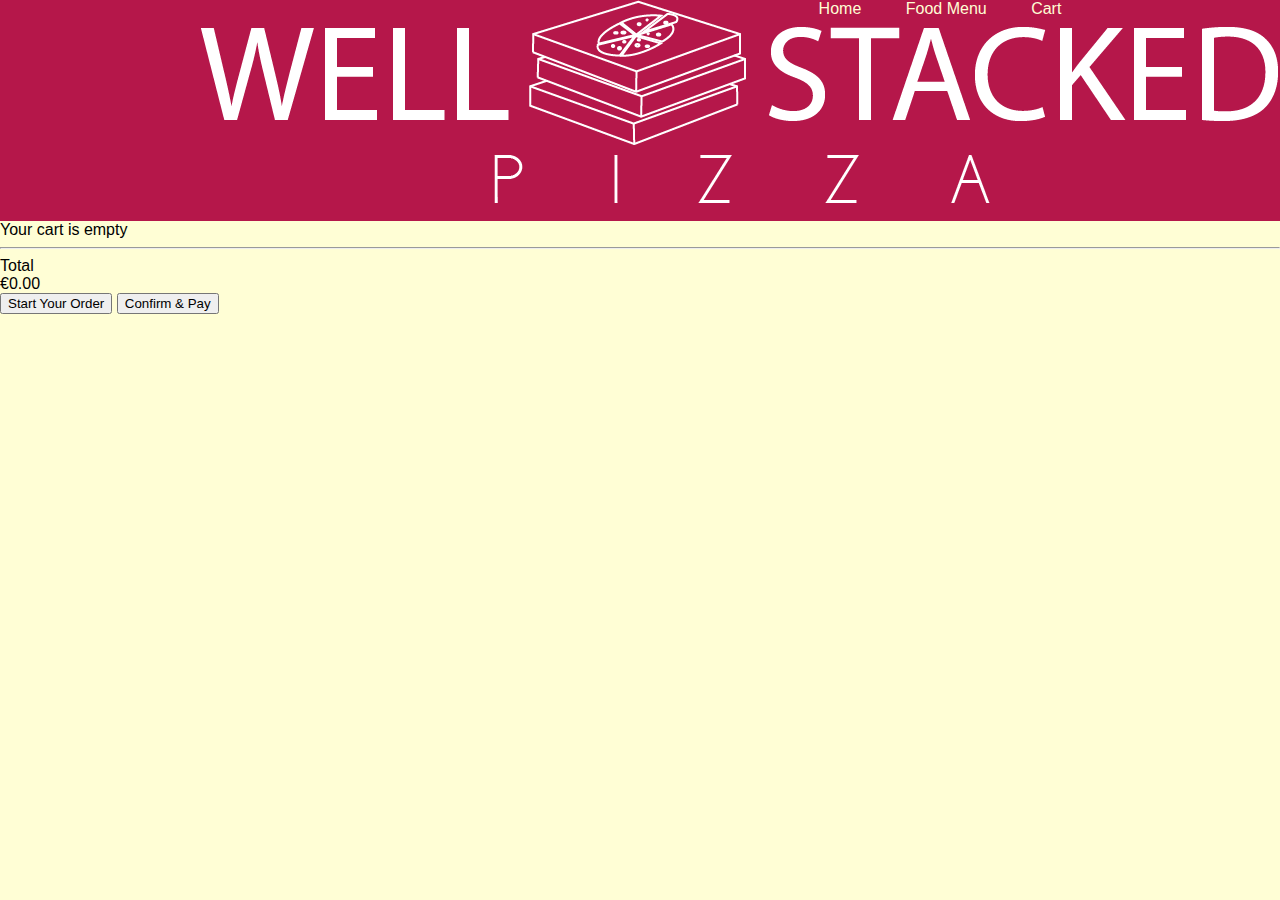
==== pages/cart.html @ 8acc9446 "Adding Base set of files for Well-Stacked Pizza" ====
<!DOCTYPE html>
<html>
	<head>
		<title>Contact | My New Webpage</title>
		<link rel="stylesheet" href="../styles/site.css">
		<link rel="stylesheet" href="../styles/cart.css">
	</head>
	<body>
		<header>
			<div class="logo">
				<img src="../resources/logo/well-stacked-blk.png"/>
			</div>
			<nav>
				<ul class="links">
					<li><a href="./mainpage.html">Home</a></li>
					<li><a href="./food-menu.html">Food Menu</a></li>
					<li><a href="./cart.html">Cart</a></li>			
				</ul>
			</nav>
		</header>
		<main class="container">
			<div class="cart">
				<p class="dialogue">Your cart is empty</p>
				<hr>
			</div>
			<div class="total">
				<span>Total</span>
				<p>€0.00</p>
			</div>
			<button>Start Your Order</button>
			<button>Confirm & Pay</button>
		</main>		
	</body>
</html>
---- styles/site.css ----
*{box-sizing: border-box;} 
/* this star/asterisk above refers to ALL elements. The Box-Sizing*/

/**
Colours

Primary Green: #1C5253
Secondary Red: #B5174A
Tertiary Beig: #FFFED5

**/

body{
	padding: 	0px;
	margin:		0px;
	font-family:	sans-serif;
}

h3, h1, h2{
	padding: 0;
	margin: 0;
}

p{
	width:	max-content;
	padding: 0;
	margin: 0;
}

main.container{
	width: 100%;
}

.page_heading{
	color: #B5174A;
	text-shadow: 0px 1px 1px #FFFED5;
}

/* header and navigation styling */
header{
	width: 				100%;
	background-color:	#B5174A;
	display: 			flex;
	flex-wrap:			wrap;
	justify-content:	center;
}

footer{
	position: absolute;
	bottom: 0;
}

/*talking directly to the element*/
div.logo{
	width: 100%;
	text-align: center;
	width: 600px;
}

div.logo img{
	filter: invert();

}

ul.links{
    list-style-type: none; /*removes the bullet points from the list*/
    margin: 0; /*removing default margin*/
    padding: 0; /*removing default padding*/
}

ul.links li{
	/*note the space after ul.links - this is where I tell 
	the browser to style the <li> after the element with <ul class="links">*/
	display: inline; /* makes the list run in a line instead  of on top of eachother*/
	padding: 20px;
	color: #fffed5;
}

ul.links li a{
	text-decoration: none;
	color: #fffed5;
}
---- styles/cart.css ----
/* Anything specific to Contact Page page will go in here */

/*
Primary Green: #1C5253
 - - #00292B
Secondary Red: #B5174A
Tertiary Beig: #FFFED5
*/
body{
background-color: #FFFED5;
}
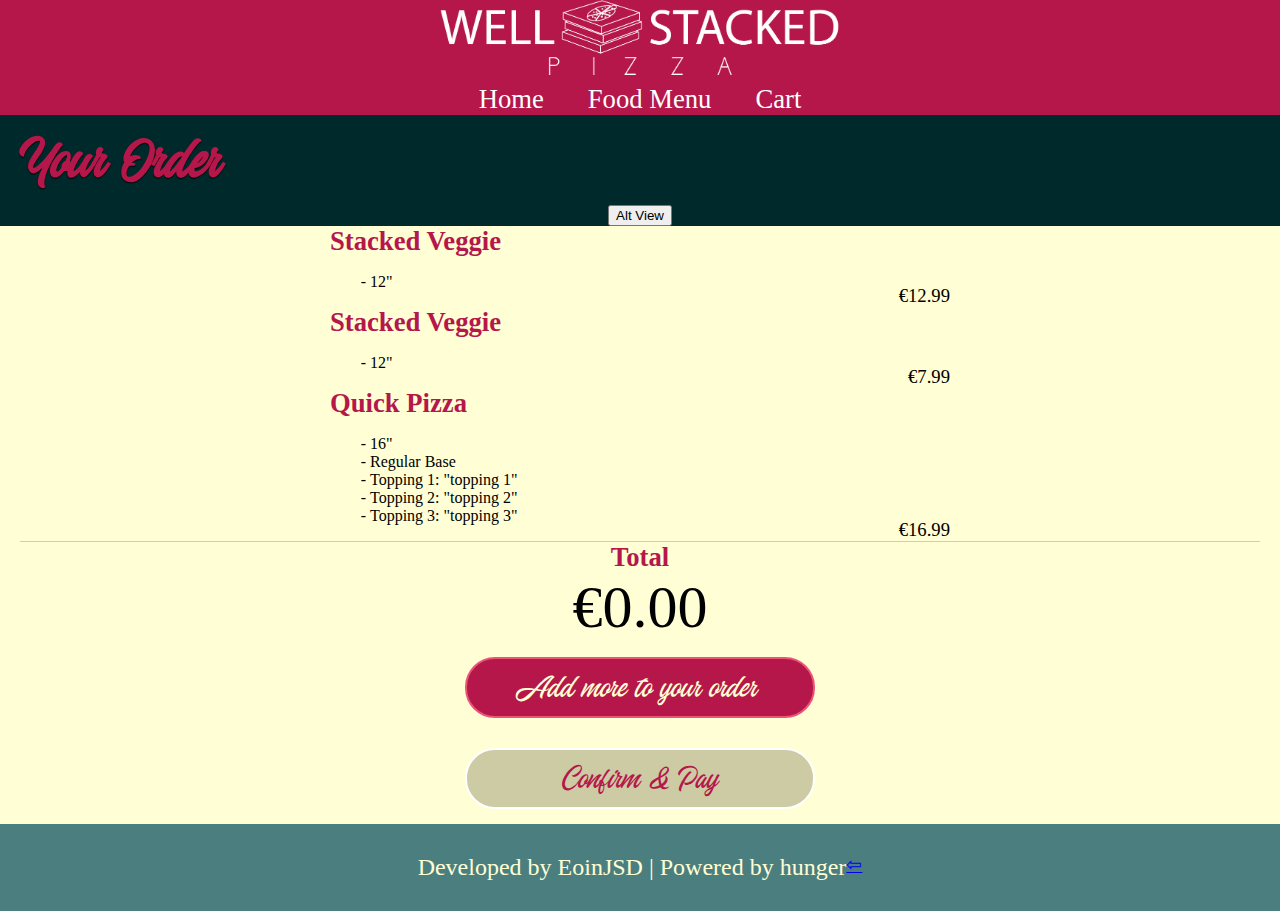
==== commit 2876efe6: "New features for the cart page added" ====
--- a/pages/cart.html
+++ b/pages/cart.html
@@ -18,17 +18,76 @@
 				</ul>
 			</nav>
 		</header>
+
+
 		<main class="container">
-			<div class="cart">
-				<p class="dialogue">Your cart is empty</p>
-				<hr>
-			</div>
-			<div class="total">
-				<span>Total</span>
-				<p>€0.00</p>
-			</div>
-			<button>Start Your Order</button>
-			<button>Confirm & Pay</button>
-		</main>		
+			<section class="header">
+				<div>
+					<h1 class="page_heading">Your Order</h1>
+					<button onclick="altView()">Alt View</button>
+				</div>				
+			</section>
+
+			<section class="order">
+				<div class="summary">
+					<div id="fullOrder" class="full_order">
+						<div class="item">
+							<div class="details">
+								<h4>Stacked Veggie</h4>
+								<ul>
+									<li>12"</li>
+								</ul>
+							</div>
+							<div class="price">
+								<p>€12.99</p>
+							</div>
+						</div>
+						<div class="item">
+							<div class="details">
+								<h4>Stacked Veggie</h4>
+								<ul>
+									<li>12"</li>
+								</ul>
+							</div>
+							<div class="price">
+								<p>€7.99</p>
+							</div>
+						</div>
+						<div class="item">
+							<div class="details">
+								<h4>Quick Pizza</h4>
+								<ul>
+									<li>16"</li>
+									<li>Regular Base</li>
+									<li>Topping 1: "topping 1"</li>
+									<li>Topping 2: "topping 2"</li>
+									<li>Topping 3: "topping 3"</li>
+								</ul>
+							</div>
+							<div class="price">
+								<p>€16.99</p>
+							</div>
+						</div>
+					</div>
+					<p id="emptyOrder" class="empty hidden">Your cart is empty</p>
+				</div>
+			</section>
+			<section class="order">
+				<div class="total">
+					<h4>Total</h4>
+					<p>€0.00</p>
+					<a id="startOrder" class="start_order hidden">Start Your Order</a>
+					<a id="addMore" class="add_more">Add more to your order</a>
+					<a class="confirm_pay">Confirm & Pay</a>
+				</div>
+			</section>
+		</main>
+
+		<footer>
+			<p>Developed by EoinJSD | Powered by hunger</p>
+			<a href="../index.html">&#x21E6;</a>
+		</footer>
+
+		<script type="text/javascript" src="../scripts/cart.js"></script>
 	</body>
 </html>--- a/styles/site.css
+++ b/styles/site.css
@@ -3,28 +3,46 @@
 
 /**
 Colours
+Primary Green: #1C5253
+ -D - #00292B
+ -L - #4B7F7F
+Secondary Red: #B5174A
+ -D - #7F0023
+ -L - #EC5375
+Tertiary Beig: #FFFED5
+ -D - #CCCBA4
+ -L - #FFFFFF
+Tertiary Whte: #FFFFFF
+ -D - #CCCCCC
+ -L - #FFFFFF
+**/
 
-Primary Green: #1C5253
-Secondary Red: #B5174A
-Tertiary Beig: #FFFED5
+@font-face{
+	font-family: Oregano;
+	src: url(../resources/fonts/Oregano-Regular.ttf);
 
-**/
+	font-family: Skriptyca;
+	src: url(../resources/fonts/Scriptyca.ttf);
+
+	font-family: Sangharia;
+	src: url(../resources/fonts/Sangharia.ttf);
+}
 
 body{
 	padding: 	0px;
 	margin:		0px;
-	font-family:	sans-serif;
+	font-family: Oregano;
 }
 
-h3, h1, h2{
+h3, h1, h2, h4{
 	padding: 0;
 	margin: 0;
 }
 
 p{
-	width:	max-content;
 	padding: 0;
 	margin: 0;
+	font-size: 14pt;
 }
 
 main.container{
@@ -33,7 +51,10 @@
 
 .page_heading{
 	color: #B5174A;
-	text-shadow: 0px 1px 1px #FFFED5;
+	text-shadow: 0px 1px 1px #000;
+	font-family: Sangharia;
+	font-size: 50pt;
+	padding: 12px 0px;
 }
 
 /* header and navigation styling */
@@ -46,20 +67,27 @@
 }
 
 footer{
-	position: absolute;
-	bottom: 0;
+	background-color: #4B7F7F;
+	display: flex;
+	justify-content: center;
+	color: #FFFED5;
+	font-size: 14pt;
+	padding: 30px;
+}
+
+footer p{
+	font-size: 18pt;
 }
 
 /*talking directly to the element*/
 div.logo{
 	width: 100%;
 	text-align: center;
-	width: 600px;
 }
 
 div.logo img{
 	filter: invert();
-
+	width: 400px;
 }
 
 ul.links{
@@ -78,5 +106,6 @@
 
 ul.links li a{
 	text-decoration: none;
-	color: #fffed5;
+	color: #ffffff;
+	font-size: 20pt;
 }--- a/styles/cart.css
+++ b/styles/cart.css
@@ -1,11 +1,126 @@
 /* Anything specific to Contact Page page will go in here */
 
-/*
+/**
+Colours
 Primary Green: #1C5253
- - - #00292B
+ -D - #00292B
+ -L - #4B7F7F
 Secondary Red: #B5174A
+ -D - #7F0023
+ -L - #EC5375
 Tertiary Beig: #FFFED5
-*/
+ -D - #CCCBA4
+ -L - #FFFFFF
+Tertiary Whte: #FFFFFF
+ -D - #CCCCCC
+ -L - #FFFFFF
+**/
+
 body{
 background-color: #FFFED5;
-}+}
+
+
+section.header{
+    width: 100%;
+    background-color: #00292B;
+}
+
+section.header div{
+    max-width: 1240px;
+    margin: auto;
+    display: flex;
+    flex-direction: column;
+    flex-wrap: nowrap;
+    align-items: center;
+}
+
+section.header h1{
+        width: 100%;
+}
+
+section.order{
+    width: 100%;
+}
+
+div.summary{
+    max-width: 1240px;
+    margin: auto;
+    display: flex;
+    justify-content: space-around;
+    border-bottom: 1px solid #cccccc;
+}
+
+div.full_order{
+    min-width: 50%;
+}
+
+div.item{
+    display: flex;
+    flex-direction: row;
+    flex-wrap: nowrap;
+    justify-content: space-between;
+    align-items: flex-end;
+}
+
+div.details ul{
+    list-style-type: "- ";
+}
+
+.empty{
+    padding: 50px;
+}
+
+.hidden{
+    display: none;
+}
+
+div.total{
+    max-width: 500px;
+    margin: auto;
+    display: flex;
+    flex-direction: column;
+    align-items: center;
+}
+
+div.total p{
+    width: min-content;
+    font-size: 45pt;
+}
+
+h4{
+    color: #B5174A;
+    font-size: 20pt;
+}
+
+div.total a{
+    width: 70%;
+    margin: 15px;
+    font-size: 20pt;
+    border-radius: 30px;
+    border-style: solid;
+    border-width: 2px;
+    padding: 10px;
+    font-family: Sangharia;
+    font-size: 28pt;
+    text-align: center;
+}
+
+a.add_more{
+    background-color: #B5174A;
+    border-color:#EC5375;
+    color: #FFFED5;
+}
+
+a.start_order{
+    background-color: #1C5253;
+    border-color:#4B7F7F;
+    color: #FFFED5;
+}
+
+a.confirm_pay{
+    background-color: #CCCBA4; 
+    border-color:#FFFFFF; 
+    color: #B5174A;
+}
+
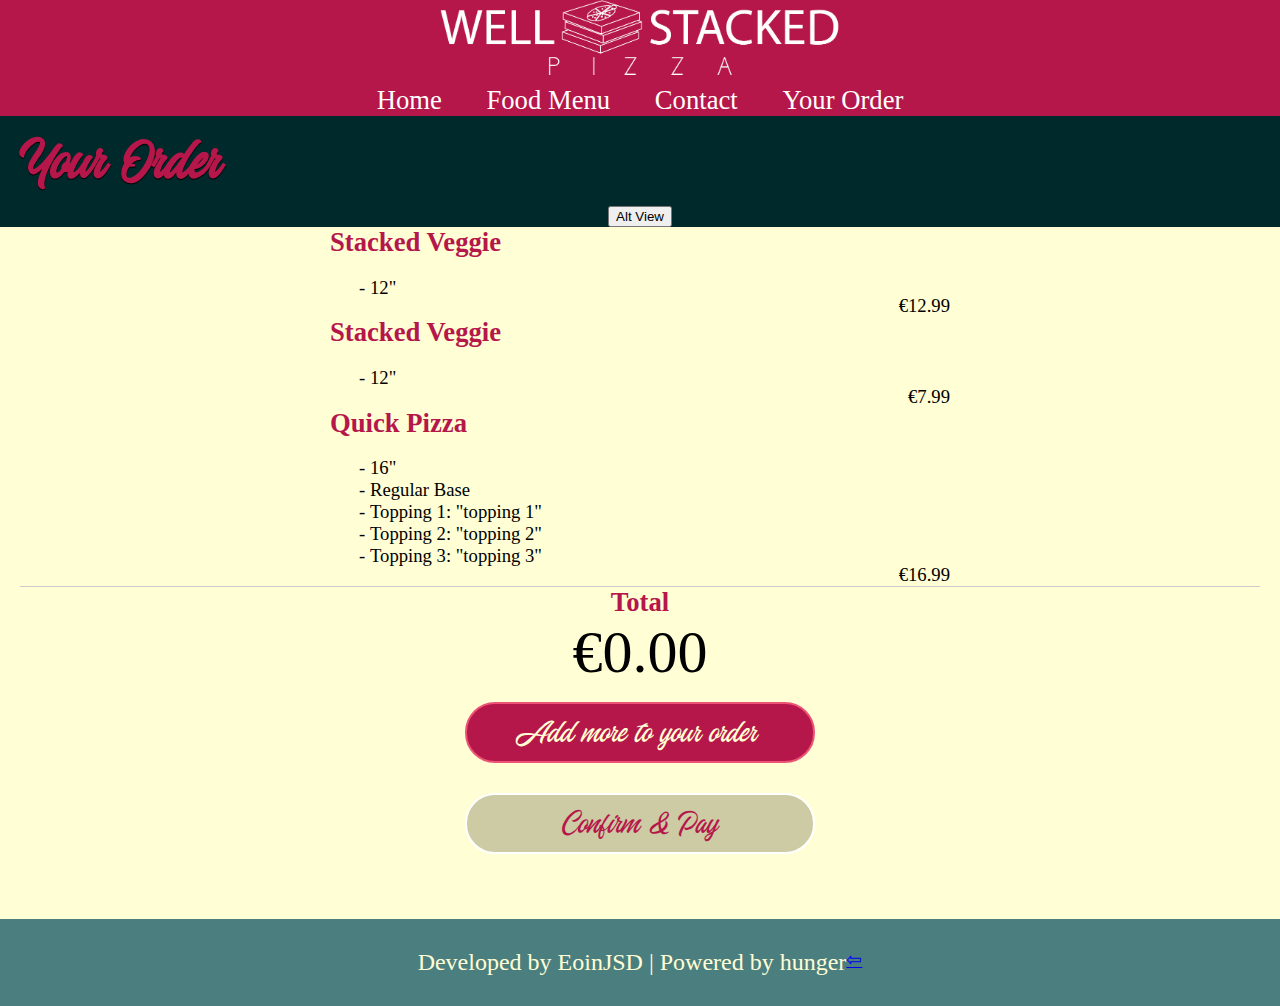
==== commit 4d0aa86b: "New Contact page" ====
--- a/pages/cart.html
+++ b/pages/cart.html
@@ -14,7 +14,8 @@
 				<ul class="links">
 					<li><a href="./mainpage.html">Home</a></li>
 					<li><a href="./food-menu.html">Food Menu</a></li>
-					<li><a href="./cart.html">Cart</a></li>			
+					<li><a href="./contact.html">Contact</a></li>
+					<li><a href="./cart.html">Your Order</a></li>			
 				</ul>
 			</nav>
 		</header>
--- a/styles/site.css
+++ b/styles/site.css
@@ -32,6 +32,7 @@
 	padding: 	0px;
 	margin:		0px;
 	font-family: Oregano;
+	font-size: 14pt;
 }
 
 h3, h1, h2, h4{
@@ -47,6 +48,7 @@
 
 main.container{
 	width: 100%;
+	padding: 0px 0px 50px 0px;
 }
 
 .page_heading{
